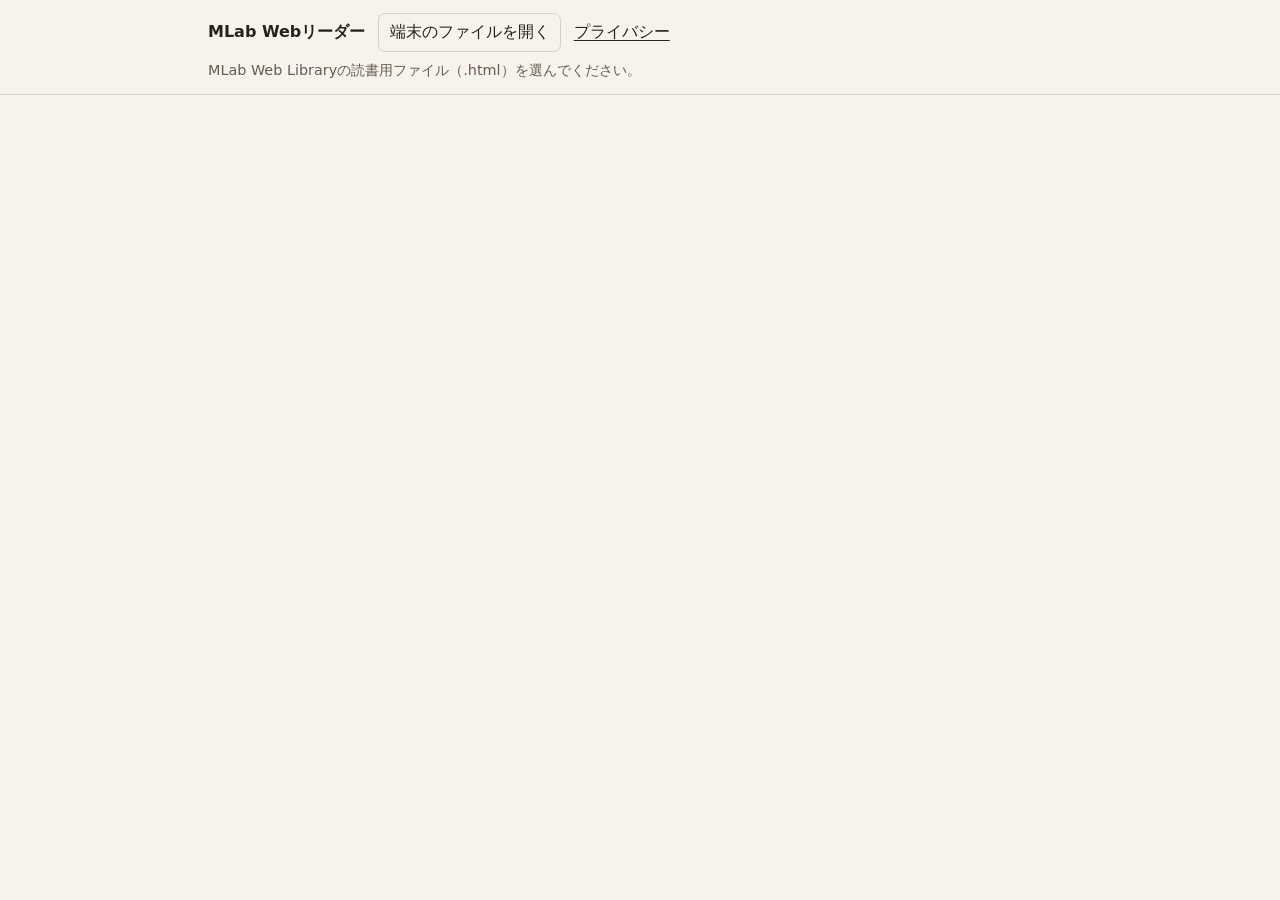
==== web/index.html @ e80b6d42 "Add private Drive-backed web reader" ====
<!doctype html>
<html lang="ja">
<head>
  <meta charset="utf-8">
  <meta name="viewport" content="width=device-width, initial-scale=1">
  <meta name="referrer" content="strict-origin-when-cross-origin">
  <meta http-equiv="Content-Security-Policy" content="default-src 'none'; script-src 'self' https://accounts.google.com https://apis.google.com https://docs.google.com https://www.gstatic.com; frame-src https://accounts.google.com https://docs.google.com https://drive.google.com; connect-src https://www.googleapis.com https://accounts.google.com https://apis.google.com https://docs.google.com; style-src 'self' https://accounts.google.com; img-src data:; base-uri 'none'; form-action 'none'">
  <title>MLab Webリーダー</title>
  <link rel="stylesheet" href="reader.css">
  <script defer src="config.js"></script>
  <script defer src="reader.js"></script>
</head>
<body>
  <header>
    <div class="toolbar">
      <strong>MLab Webリーダー</strong>
      <button id="drive" type="button" disabled>Google Driveから開く</button>
      <label class="file-button">端末のファイルを開く<input id="file" type="file" accept=".html,text/html"></label>
      <button id="disconnect" type="button" hidden>Google連携を解除</button>
      <a href="privacy.html">プライバシー</a>
    </div>
    <p id="status" role="status">MLab Web Libraryの読書用ファイル（.html）を選んでください。</p>
  </header>
  <main id="paper" aria-label="論文"></main>
</body>
</html>
---- web/reader.css ----
:root {
  color-scheme: light dark;
  --background: light-dark(#f6f3ed, #201d19);
  --ink: light-dark(#27221c, #eee6d9);
  --border: light-dark(#d8cfc1, #685f52);
  --secondary: light-dark(#685b4c, #cbbdaa);
}

body { margin: 0; color: var(--ink); background: var(--background); }
header { padding: .8rem max(1rem, calc((100% - 54rem) / 2)); border-bottom: 1px solid var(--border); font: 1rem/1.5 system-ui, sans-serif; }
.toolbar { display: flex; flex-wrap: wrap; align-items: center; gap: .5rem .8rem; }
button, .file-button { border: 1px solid var(--border); border-radius: .45rem; padding: .4rem .65rem; background: transparent; color: inherit; font: inherit; cursor: pointer; }
button:disabled { opacity: .55; cursor: default; }
.file-button { position: relative; }
.file-button input { position: absolute; inset: 0; width: 100%; opacity: 0; cursor: pointer; }
.file-button:focus-within { outline: 2px solid currentColor; outline-offset: 2px; }
a { color: inherit; text-underline-offset: .2em; }
#status { color: var(--secondary); margin: .5rem 0 0; font-size: .9rem; }
#paper { max-width: 44rem; margin: auto; padding: 0 1rem 3rem; font: 1.15rem/1.85 Georgia, serif; overflow-wrap: anywhere; }
h1, h2, h3 { line-height: 1.45; }
hr { border: 0; border-top: 1px solid var(--border); margin-top: 2rem; }
details, small { color: var(--secondary); }
summary { cursor: pointer; }
blockquote { margin: .4rem 0 1.25rem; padding-left: 1rem; border-left: 2px solid var(--border); }
figure { margin: 1rem 0; }
img { max-width: 100%; height: auto; }
.ref { padding-left: 2em; text-indent: -2em; }
.center { text-align: center; }
.privacy { max-width: 44rem; margin: auto; padding: 1rem; font: 1rem/1.8 system-ui, sans-serif; }
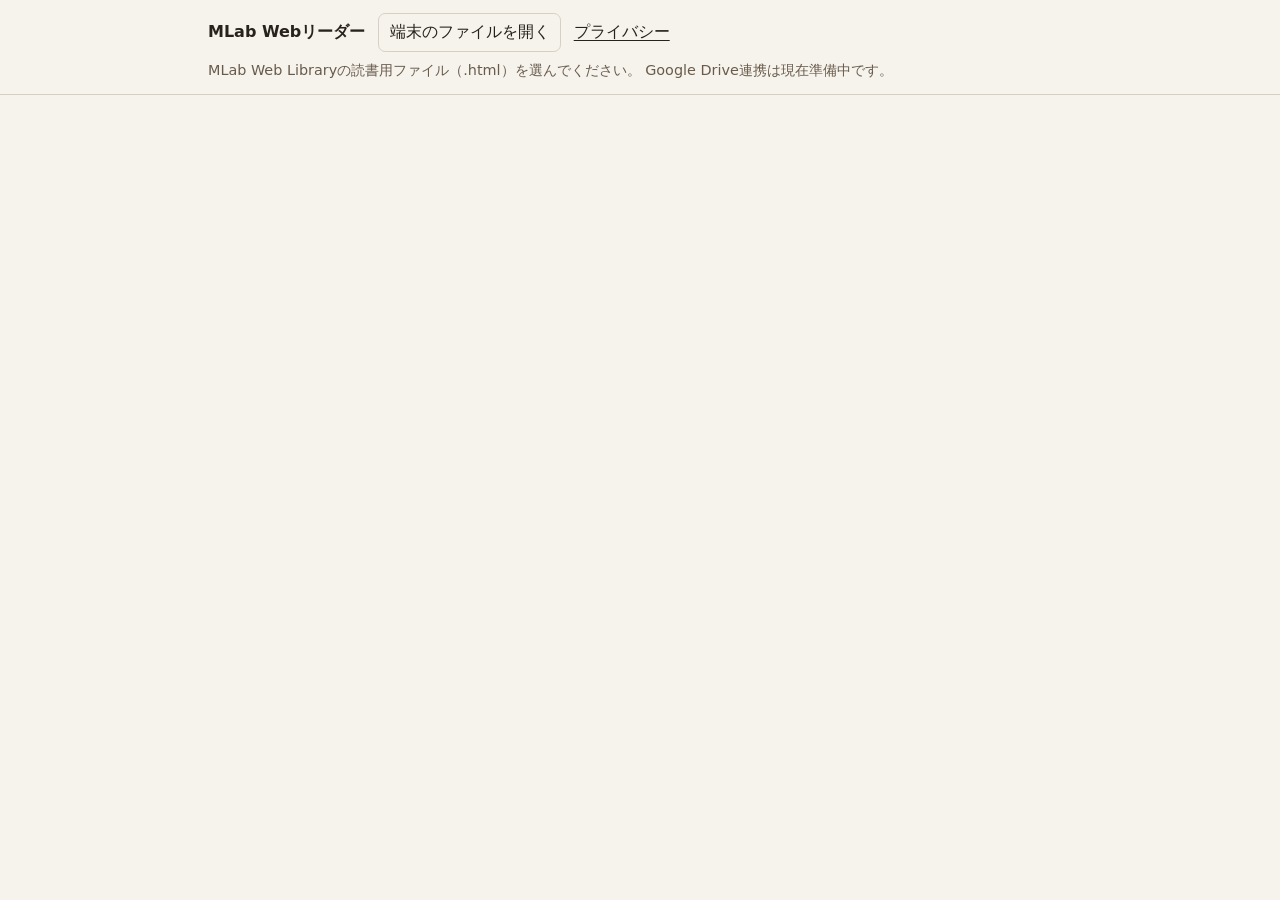
==== commit 35ae3ce8: "Allow Google Picker styles and show connection status" ====
--- a/web/index.html
+++ b/web/index.html
@@ -4,7 +4,7 @@
   <meta charset="utf-8">
   <meta name="viewport" content="width=device-width, initial-scale=1">
   <meta name="referrer" content="strict-origin-when-cross-origin">
-  <meta http-equiv="Content-Security-Policy" content="default-src 'none'; script-src 'self' https://accounts.google.com https://apis.google.com https://docs.google.com https://www.gstatic.com; frame-src https://accounts.google.com https://docs.google.com https://drive.google.com; connect-src https://www.googleapis.com https://accounts.google.com https://apis.google.com https://docs.google.com; style-src 'self' https://accounts.google.com; img-src data:; base-uri 'none'; form-action 'none'">
+  <meta http-equiv="Content-Security-Policy" content="default-src 'none'; script-src 'self' https://accounts.google.com https://apis.google.com https://docs.google.com https://www.gstatic.com; frame-src https://accounts.google.com https://docs.google.com https://drive.google.com; connect-src https://www.googleapis.com https://accounts.google.com https://apis.google.com https://docs.google.com; style-src 'self' 'unsafe-inline' https://accounts.google.com; img-src data:; base-uri 'none'; form-action 'none'">
   <title>MLab Webリーダー</title>
   <link rel="stylesheet" href="reader.css">
   <script defer src="config.js"></script>
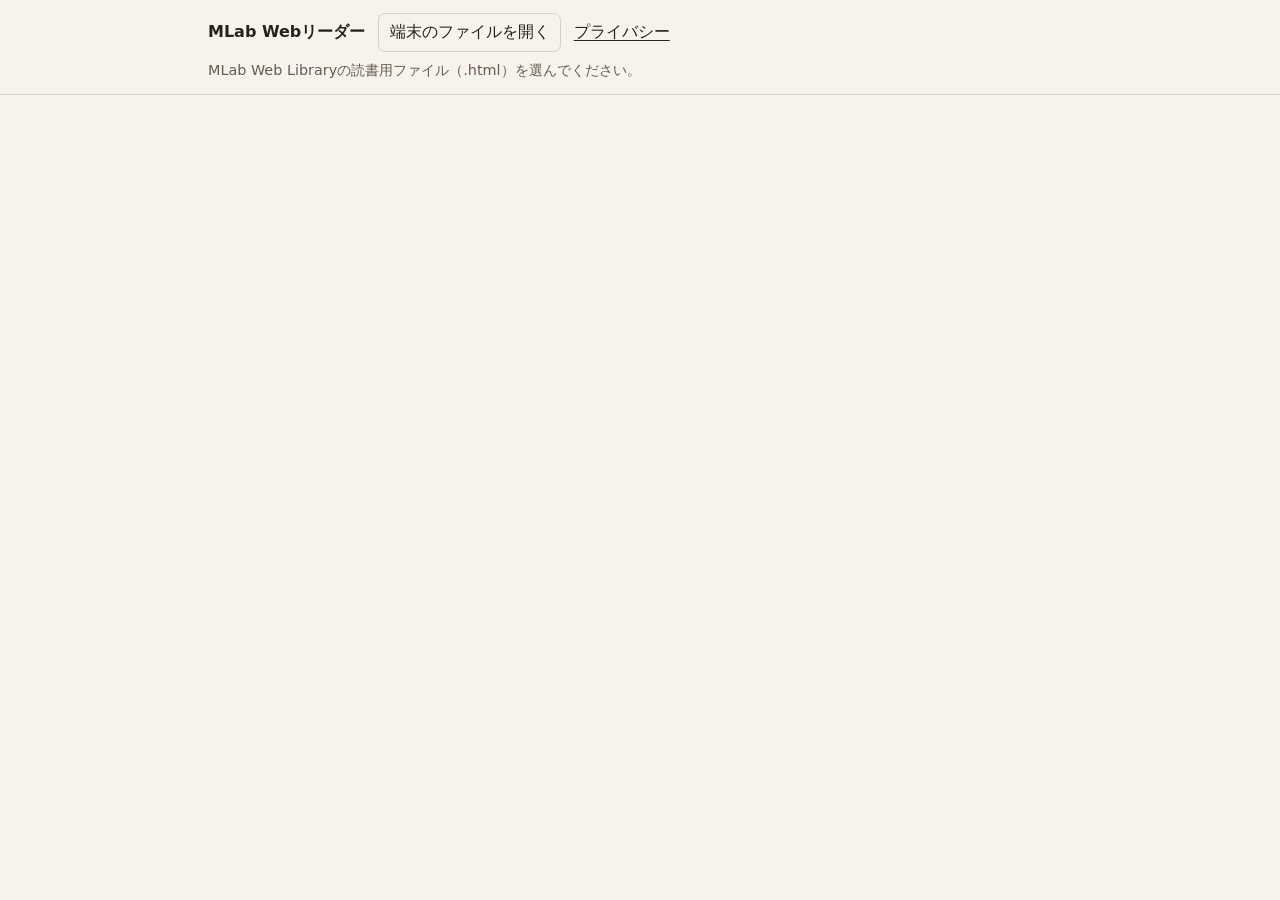
==== commit 1ed57079: "Keep the public reader disconnected from Google accounts" ====
--- a/web/index.html
+++ b/web/index.html
@@ -4,19 +4,16 @@
   <meta charset="utf-8">
   <meta name="viewport" content="width=device-width, initial-scale=1">
   <meta name="referrer" content="strict-origin-when-cross-origin">
-  <meta http-equiv="Content-Security-Policy" content="default-src 'none'; script-src 'self' https://accounts.google.com https://apis.google.com https://docs.google.com https://www.gstatic.com; frame-src https://accounts.google.com https://docs.google.com https://drive.google.com; connect-src https://www.googleapis.com https://accounts.google.com https://apis.google.com https://docs.google.com; style-src 'self' 'unsafe-inline' https://accounts.google.com; img-src data:; base-uri 'none'; form-action 'none'">
+  <meta http-equiv="Content-Security-Policy" content="default-src 'none'; script-src 'self'; style-src 'self'; img-src data:; base-uri 'none'; form-action 'none'">
   <title>MLab Webリーダー</title>
   <link rel="stylesheet" href="reader.css">
-  <script defer src="config.js"></script>
   <script defer src="reader.js"></script>
 </head>
 <body>
   <header>
     <div class="toolbar">
       <strong>MLab Webリーダー</strong>
-      <button id="drive" type="button" disabled>Google Driveから開く</button>
       <label class="file-button">端末のファイルを開く<input id="file" type="file" accept=".html,text/html"></label>
-      <button id="disconnect" type="button" hidden>Google連携を解除</button>
       <a href="privacy.html">プライバシー</a>
     </div>
     <p id="status" role="status">MLab Web Libraryの読書用ファイル（.html）を選んでください。</p>
